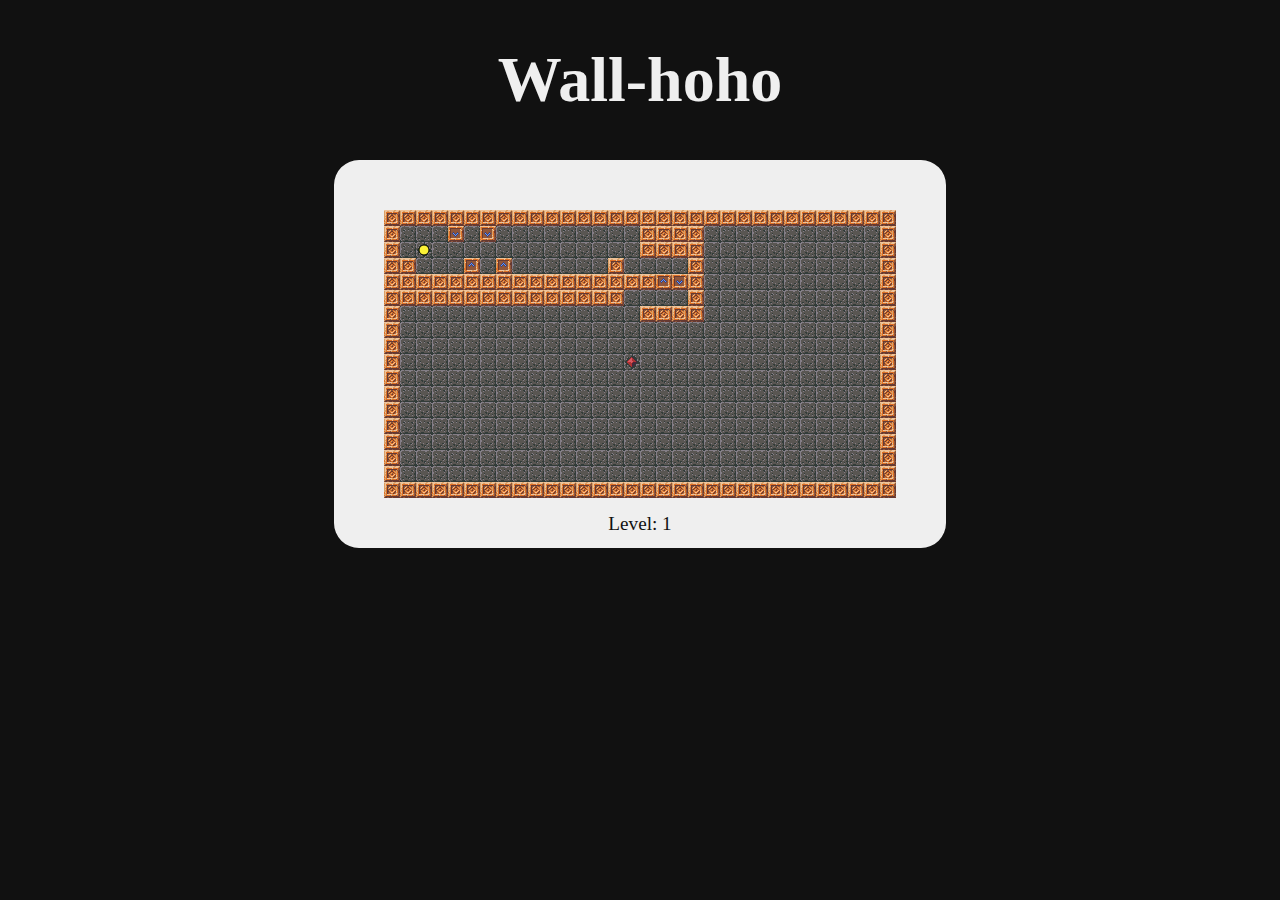
==== index.html @ 24371b3a "Various stuff ?????? Signed-off-by: Matthieu 'Eldaryze' Chardon <matthieu@chardons.net>" ====
<!DOCTYPE html>
<html lang='en'>
    <head>
    	<meta charset="UTF-8"> 
        <link rel='stylesheet' href='style.css'>

        <title>Ludum Dare 31</title>
    </head>
    <body>
    	<h1>Wall-hoho</h1>

        <canvas id='canvas'></canvas>
	        <div id='currentLevel'>Level: 1</div>
    </body>

    <script src='game.js'></script>
</html>
---- style.css ----
h1 {
	color: #EFEFEF;
	text-align: center;
	font-size: 4em;
}

body  {
	background-color: #111111;
}

#canvas {
	padding: 0px;
    width: 512px;
    height: 288px;
    margin: auto;
    display: block;
    border: 50px solid #EFEFEF;
    border-radius: 25px;
}

#score, #currentLevel, #info_joueur {
	width: 25%;
    position: relative;
    bottom: 40px;
	color: #111111;
    font-size: 1.2em;
	background-color: #EFEFEF;
	text-align: center;
	display: block;
	margin: auto;
    margin-top: 5px;
}
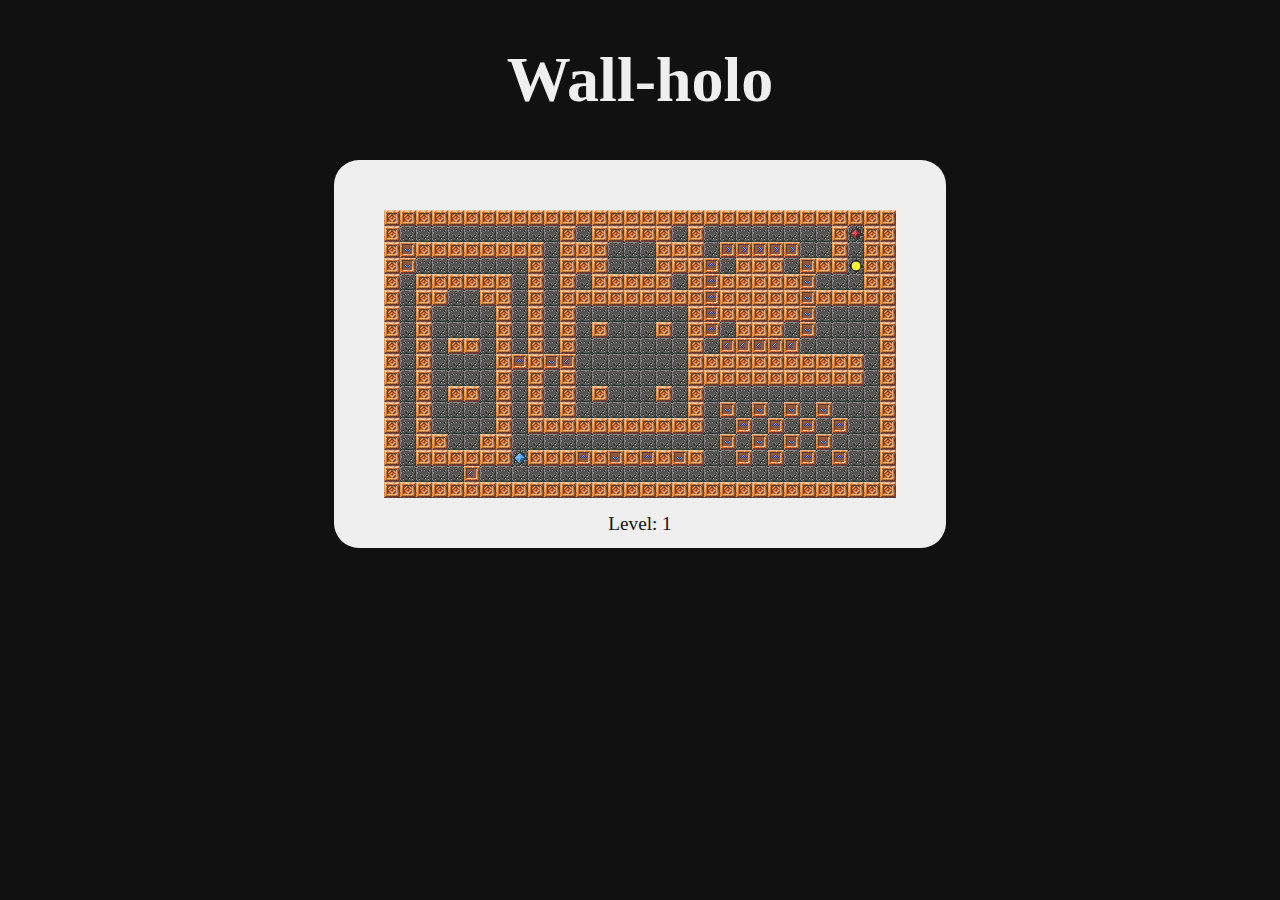
==== commit d6ca33ea: "Many changes including a new input system. Signed-off-by: Matthieu 'Eldaryze' Chardon <matthieu@char" ====
--- a/index.html
+++ b/index.html
@@ -1,16 +1,16 @@
 <!DOCTYPE html>
 <html lang='en'>
     <head>
-    	<meta charset="UTF-8"> 
+        <meta charset="UTF-8"> 
         <link rel='stylesheet' href='style.css'>
 
         <title>Ludum Dare 31</title>
     </head>
     <body>
-    	<h1>Wall-hoho</h1>
+        <h1>Wall-holo</h1>
 
         <canvas id='canvas'></canvas>
-	        <div id='currentLevel'>Level: 1</div>
+        <div id='currentLevel'>Level: 1</div>
     </body>
 
     <script src='game.js'></script>
--- a/style.css
+++ b/style.css
@@ -1,15 +1,15 @@
 h1 {
-	color: #EFEFEF;
-	text-align: center;
-	font-size: 4em;
+    color: #EFEFEF;
+    text-align: center;
+    font-size: 4em;
 }
 
-body  {
-	background-color: #111111;
+body {
+    background-color: #111111;
 }
 
 #canvas {
-	padding: 0px;
+    padding: 0px;
     width: 512px;
     height: 288px;
     margin: auto;
@@ -19,14 +19,14 @@
 }
 
 #score, #currentLevel, #info_joueur {
-	width: 25%;
+    width: 25%;
     position: relative;
     bottom: 40px;
-	color: #111111;
+    color: #111111;
     font-size: 1.2em;
-	background-color: #EFEFEF;
-	text-align: center;
-	display: block;
-	margin: auto;
+    background-color: #EFEFEF;
+    text-align: center;
+    display: block;
+    margin: auto;
     margin-top: 5px;
 }
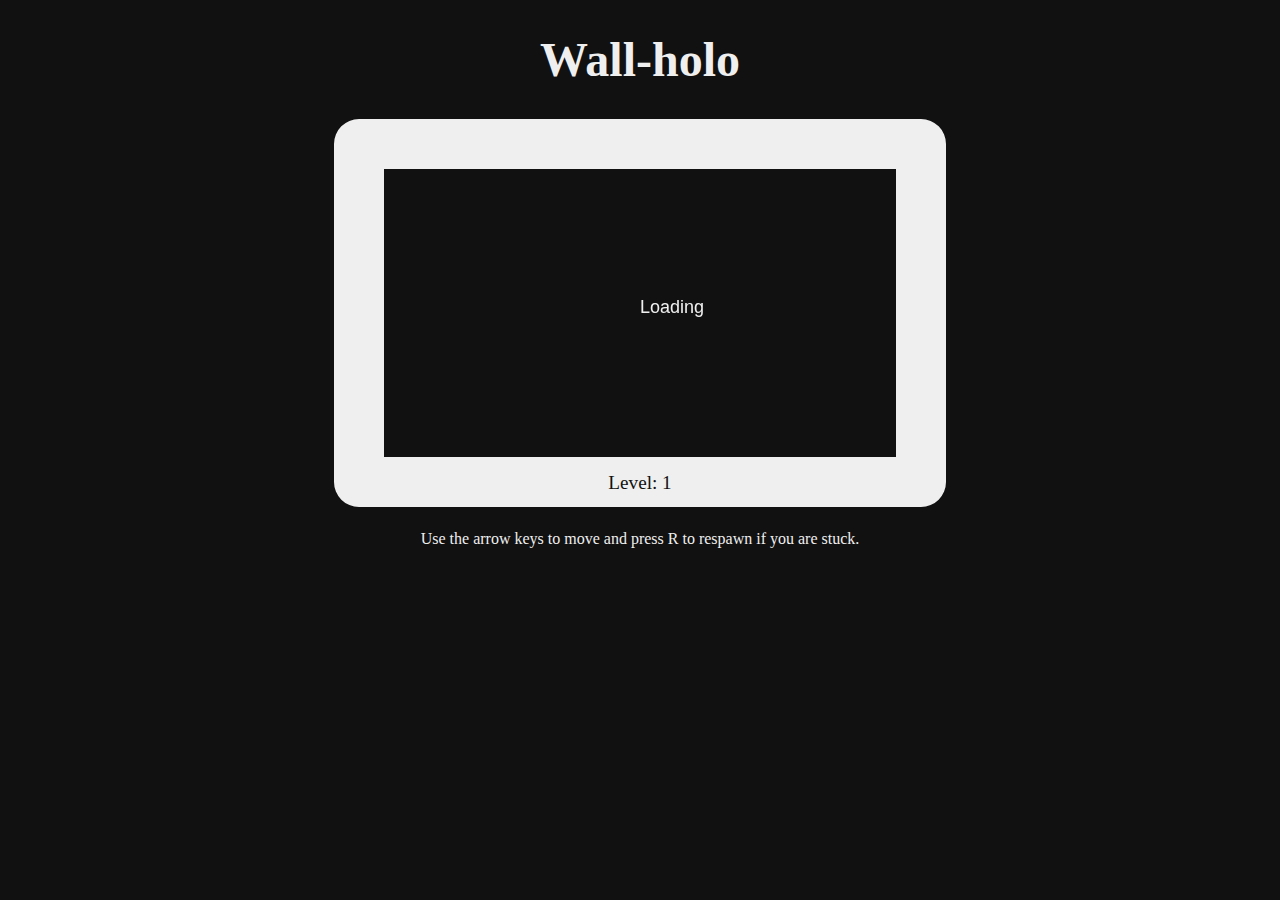
==== commit a0a1859b: "Wololo sound added and HTML/CSS improved. Signed-off-by: Matthieu 'Eldaryze' Chardon <matthieu@chard" ====
--- a/index.html
+++ b/index.html
@@ -11,6 +11,7 @@
 
         <canvas id='canvas'></canvas>
         <div id='currentLevel'>Level: 1</div>
+        <p>Use the arrow keys to move and press R to respawn if you are stuck.</p>
     </body>
 
     <script src='game.js'></script>
--- a/style.css
+++ b/style.css
@@ -1,11 +1,12 @@
 h1 {
-    color: #EFEFEF;
     text-align: center;
-    font-size: 4em;
+    font-size: 3em;
 }
 
 body {
+    color: #EFEFEF;
     background-color: #111111;
+    text-align: center;
 }
 
 #canvas {
@@ -30,3 +31,8 @@
     margin: auto;
     margin-top: 5px;
 }
+
+p {
+    position: relative;
+    bottom: 20px;
+}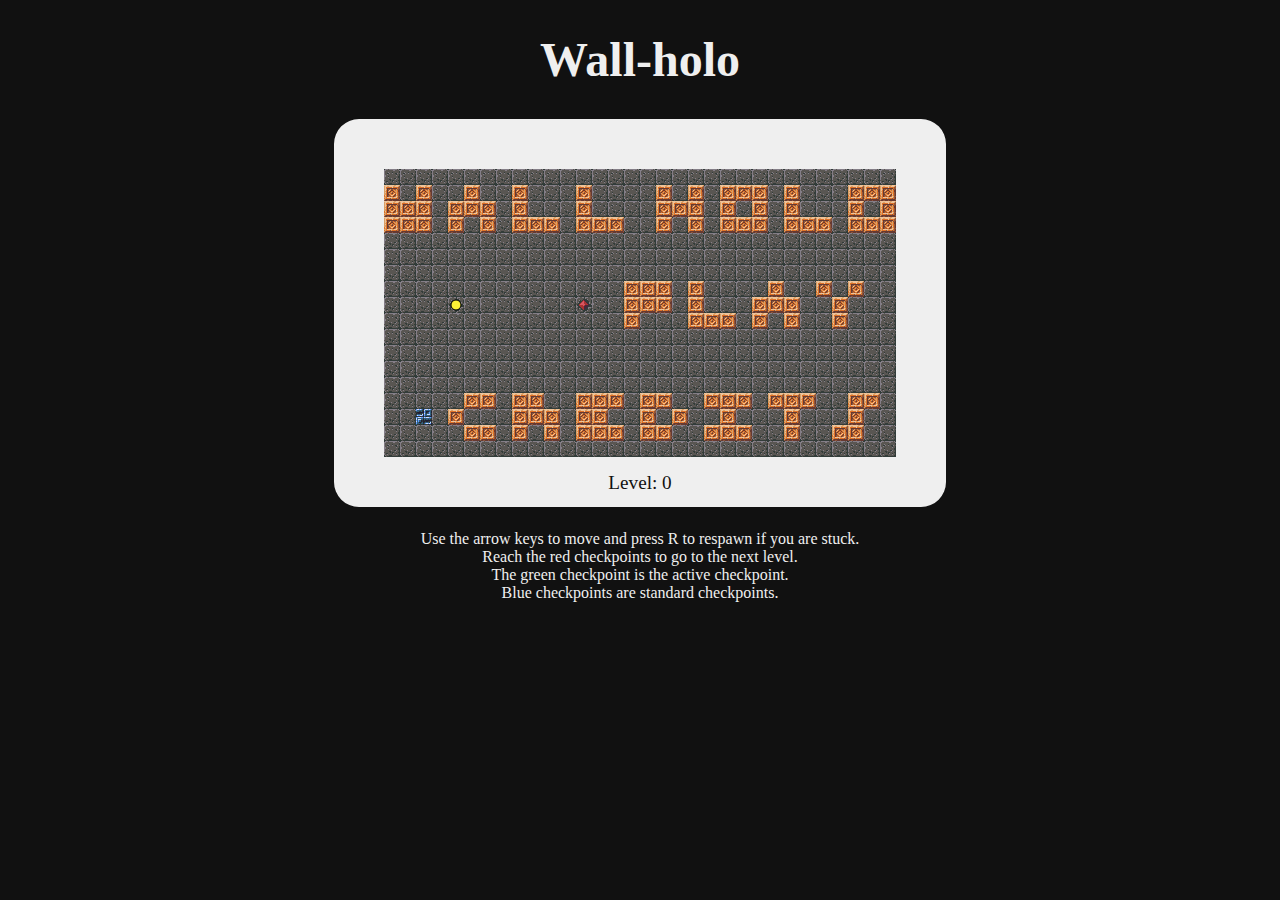
==== commit 71394ecc: "Many little improvements. First finished version. Signed-off-by: Matthieu 'Eldaryze' Chardon <matthi" ====
--- a/index.html
+++ b/index.html
@@ -10,8 +10,13 @@
         <h1>Wall-holo</h1>
 
         <canvas id='canvas'></canvas>
-        <div id='currentLevel'>Level: 1</div>
-        <p>Use the arrow keys to move and press R to respawn if you are stuck.</p>
+        <div id='currentLevel'>Level: 0</div>
+        <p>
+            Use the arrow keys to move and press R to respawn if you are stuck.<br>
+            Reach the red checkpoints to go to the next level.<br>
+            The green checkpoint is the active checkpoint.<br>
+            Blue checkpoints are standard checkpoints.<br>
+        </p>
     </body>
 
     <script src='game.js'></script>
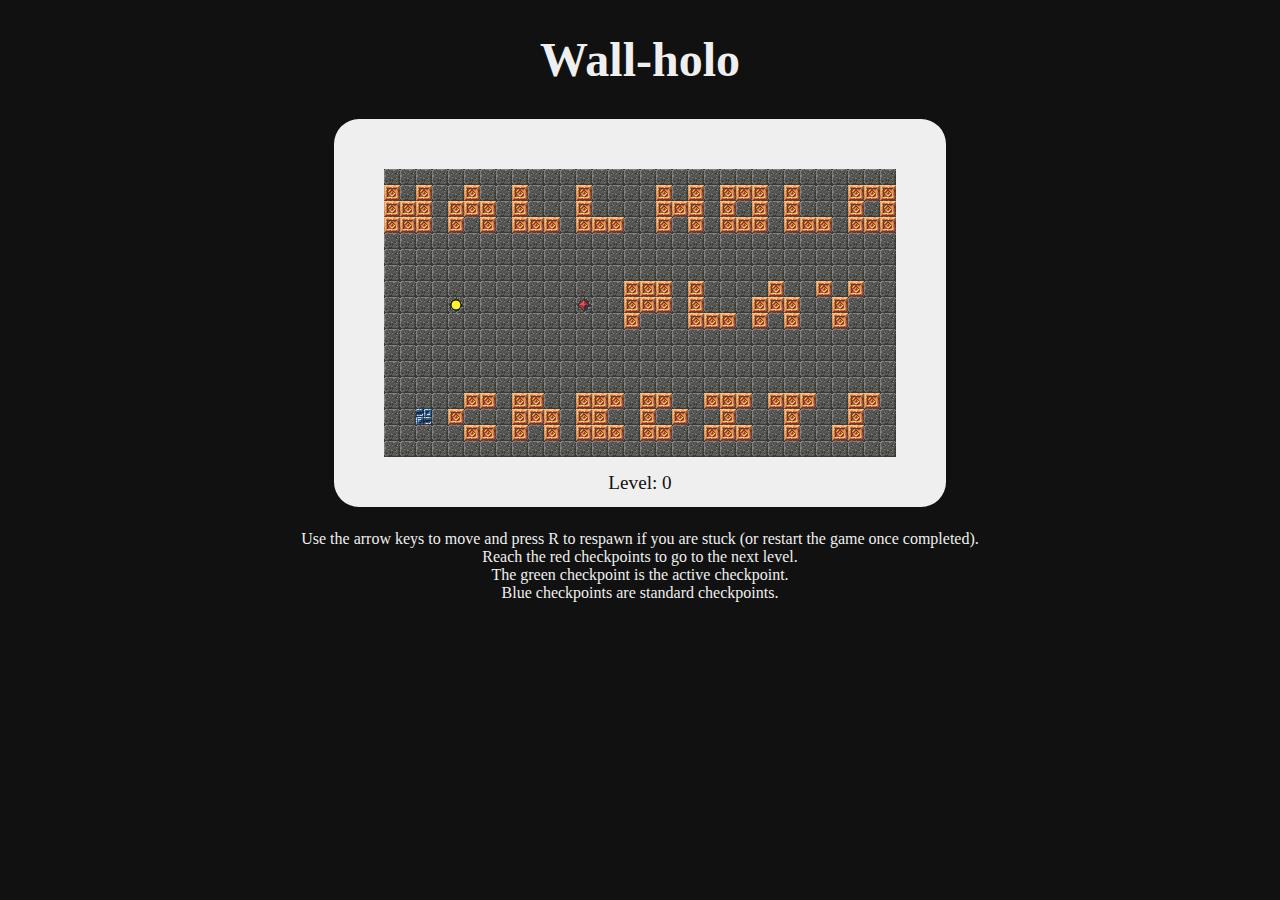
==== commit de3fd90f: "File moved + instructions improved in the HTML page. Signed-off-by: Matthieu 'Eldaryze' Chardon <mat" ====
--- a/index.html
+++ b/index.html
@@ -12,7 +12,7 @@
         <canvas id='canvas'></canvas>
         <div id='currentLevel'>Level: 0</div>
         <p>
-            Use the arrow keys to move and press R to respawn if you are stuck.<br>
+            Use the arrow keys to move and press R to respawn if you are stuck (or restart the game once completed).<br>
             Reach the red checkpoints to go to the next level.<br>
             The green checkpoint is the active checkpoint.<br>
             Blue checkpoints are standard checkpoints.<br>
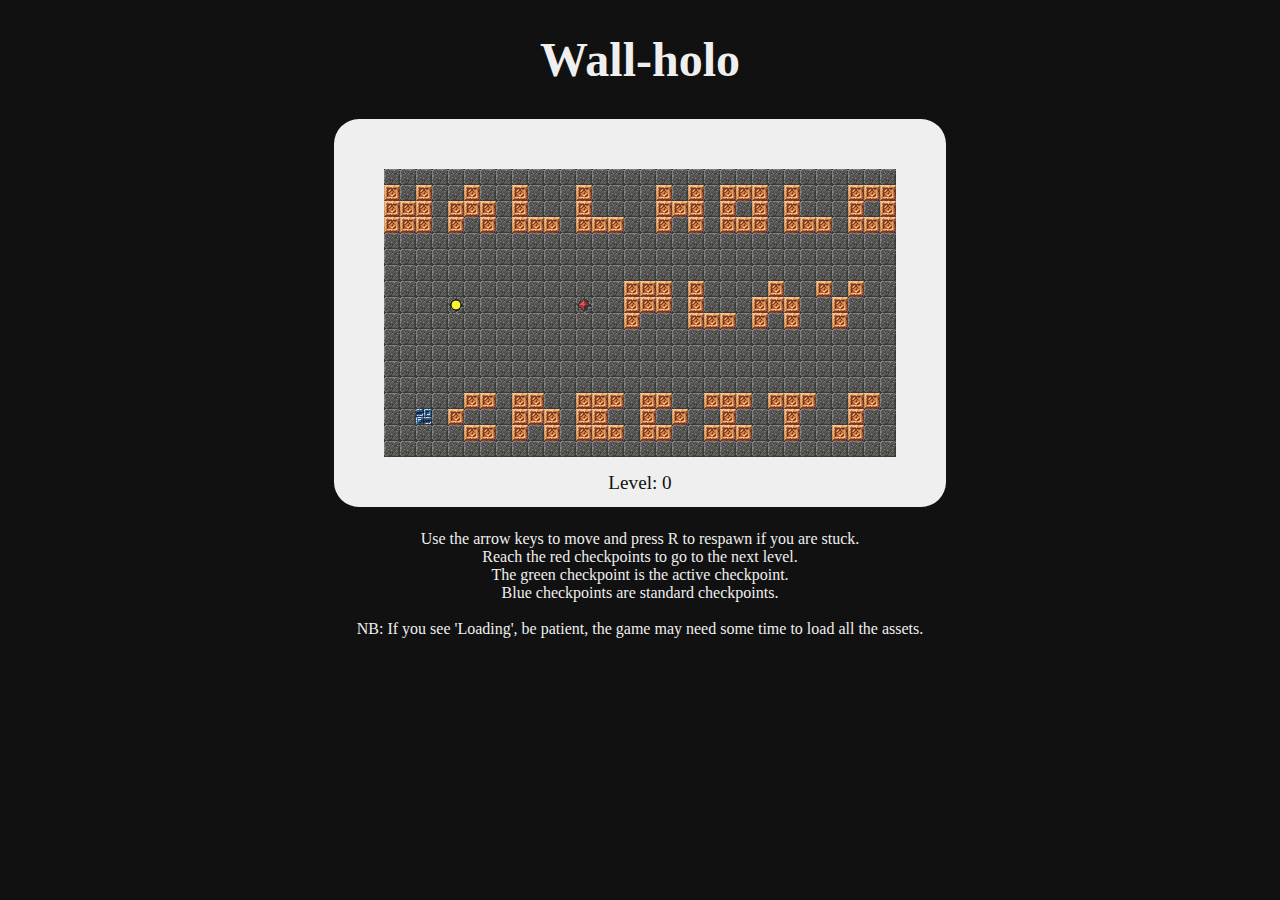
==== commit ad13eab8: "Final Commit ! Many files moved/deleted. Credits screen improved and End screen created. Signed-off-" ====
--- a/index.html
+++ b/index.html
@@ -12,10 +12,12 @@
         <canvas id='canvas'></canvas>
         <div id='currentLevel'>Level: 0</div>
         <p>
-            Use the arrow keys to move and press R to respawn if you are stuck (or restart the game once completed).<br>
+            Use the arrow keys to move and press R to respawn if you are stuck.<br>
             Reach the red checkpoints to go to the next level.<br>
             The green checkpoint is the active checkpoint.<br>
             Blue checkpoints are standard checkpoints.<br>
+            <br>
+            NB: If you see 'Loading', be patient, the game may need some time to load all the assets.
         </p>
     </body>
 
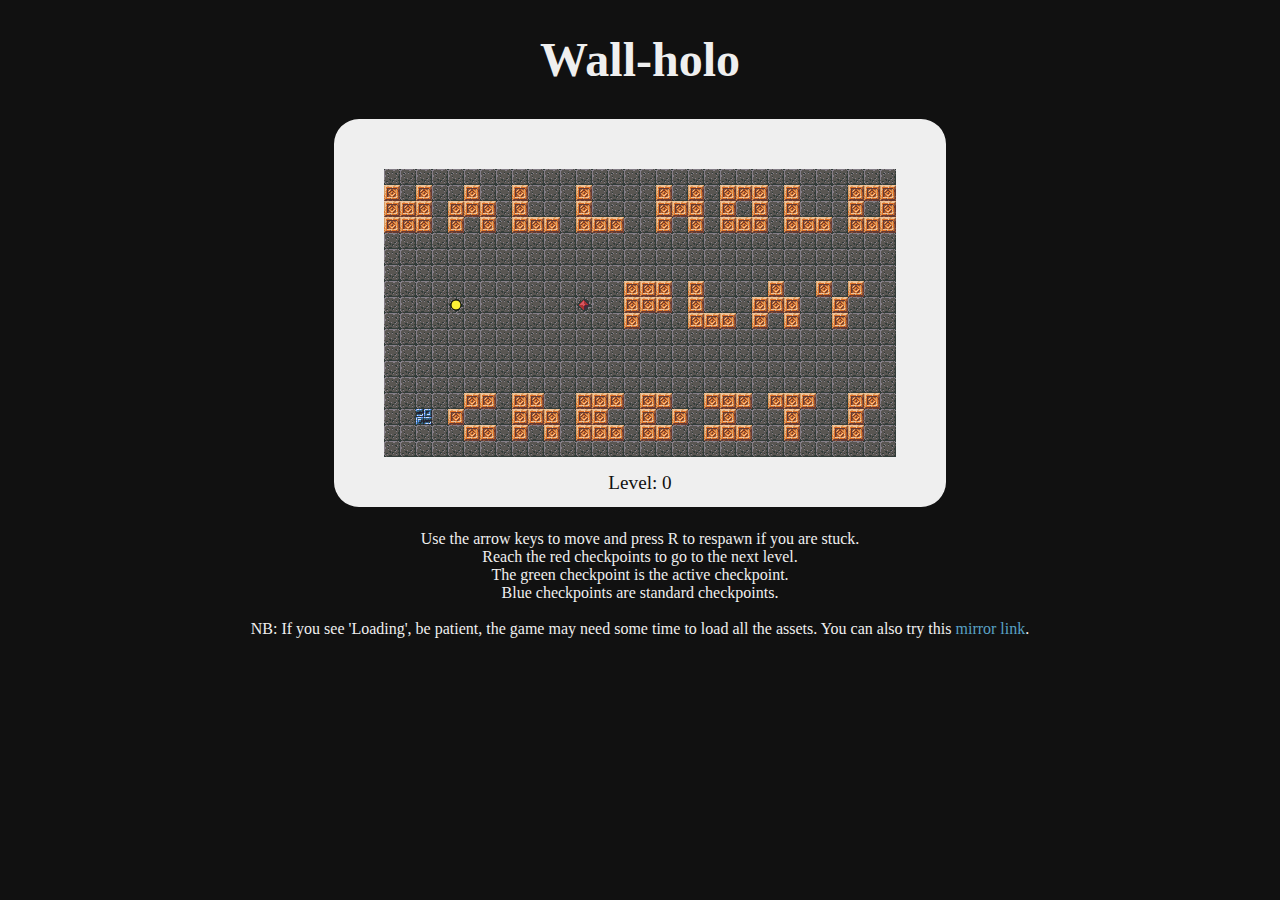
==== commit 25c891da: "Added instructions in case the game doesn't load. Signed-off-by: Matthieu 'Eldaryze' Chardon <matthi" ====
--- a/index.html
+++ b/index.html
@@ -17,7 +17,7 @@
             The green checkpoint is the active checkpoint.<br>
             Blue checkpoints are standard checkpoints.<br>
             <br>
-            NB: If you see 'Loading', be patient, the game may need some time to load all the assets.
+            NB: If you see 'Loading', be patient, the game may need some time to load all the assets. You can also try this <a href='https://dc763b0e62ea407fc2f078012ff4a3f10d24d6d1.googledrive.com/host/0ByN38SuEmFMbdnRteGVzS0lkZHc/portfolio/ld31/'>mirror link</a>.
         </p>
     </body>
 
--- a/style.css
+++ b/style.css
@@ -35,4 +35,13 @@
 p {
     position: relative;
     bottom: 20px;
+}
+
+a {
+    color: #59A1C5;
+    text-decoration: none;
+}
+
+a:hover {
+    border-bottom: 1px dashed #59A1C5;
 }